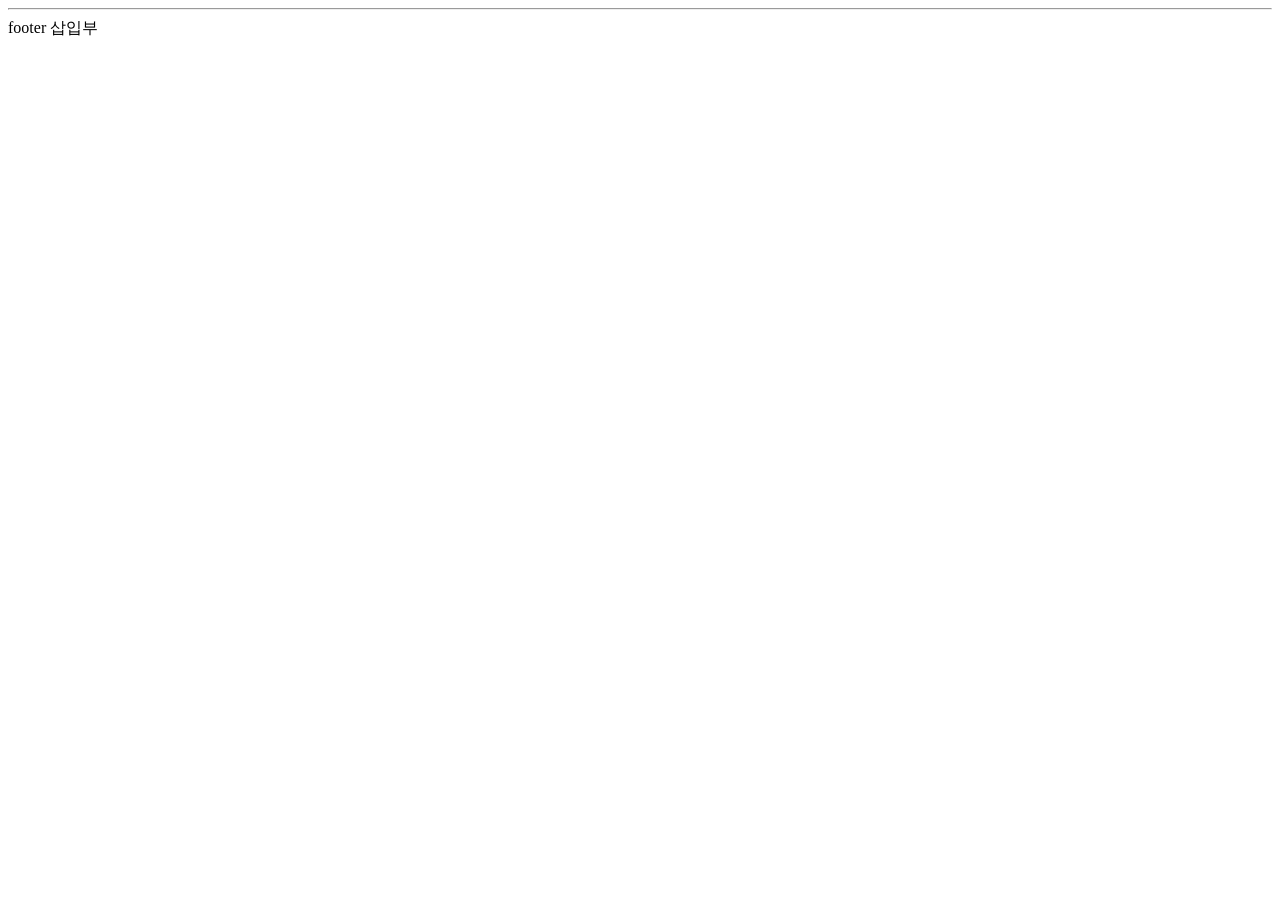
==== board/src/main/resources/templates/footer.html @ ec33e4de "[board][feat] header & footer thymleaf를 이용해 분리하기" ====
<!DOCTYPE html>
<html lang="ko" xmlns:th="http://www.thymeleaf.org">
<head>
    <meta charset="UTF-8">
    <title>Footer template</title>
</head>
<body>
    <footer>
        <hr>
        footer 삽입부
    </footer>
</body>
</html>
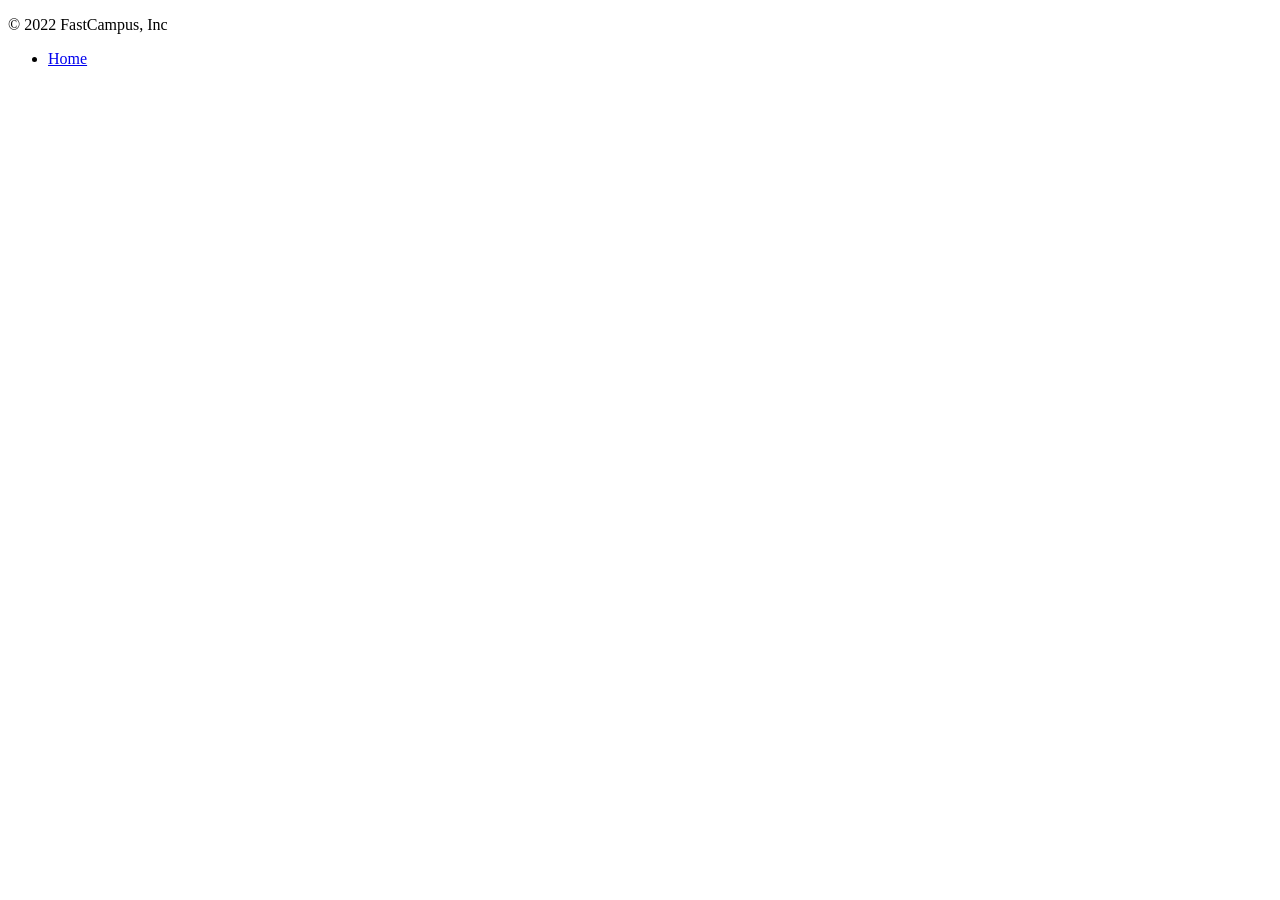
==== commit 7332ec2e: "[board][feat]: detail, index, footer, header bootstrap 적용" ====
--- a/board/src/main/resources/templates/footer.html
+++ b/board/src/main/resources/templates/footer.html
@@ -4,10 +4,14 @@
     <meta charset="UTF-8">
     <title>Footer template</title>
 </head>
+
 <body>
-    <footer>
-        <hr>
-        footer 삽입부
-    </footer>
+<footer class="container d-flex flex-wrap justify-content-between align-items-center py-3 my-4 border-top">
+    <p class="col-md-4 mb-0 text-muted">&copy; 2022 FastCampus, Inc</p>
+
+    <ul class="nav col-md-4 justify-content-end">
+        <li class="nav-item"><a href="/" class="nav-link px-2 text-muted">Home</a></li>
+    </ul>
+</footer>
 </body>
 </html>
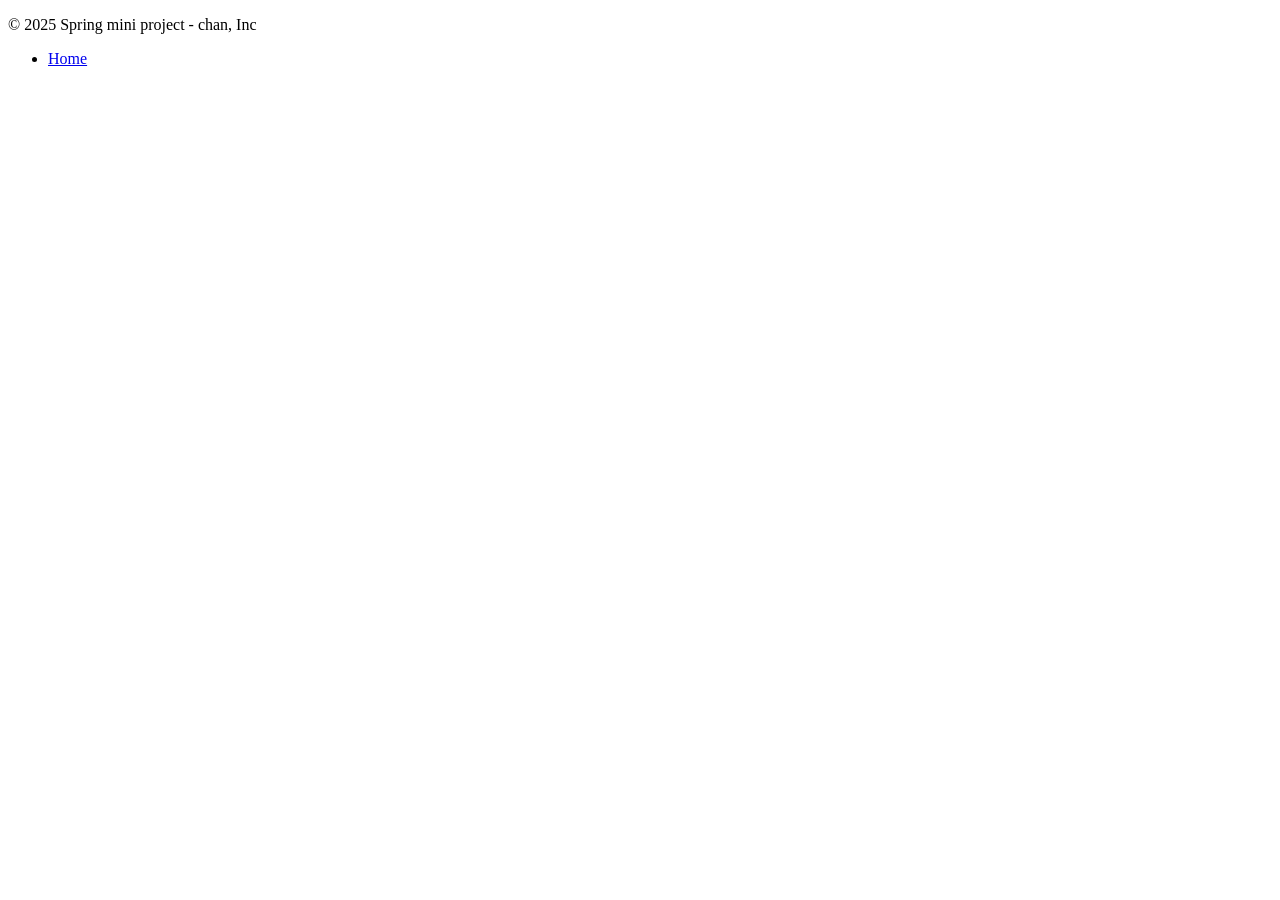
==== commit e3253dbc: "[board][feat]: 비즈니스 로직 구현(게시판)" ====
--- a/board/src/main/resources/templates/footer.html
+++ b/board/src/main/resources/templates/footer.html
@@ -7,7 +7,7 @@
 
 <body>
 <footer class="container d-flex flex-wrap justify-content-between align-items-center py-3 my-4 border-top">
-    <p class="col-md-4 mb-0 text-muted">&copy; 2022 FastCampus, Inc</p>
+    <p class="col-md-4 mb-0 text-muted">&copy; 2025 Spring mini project - chan, Inc</p>
 
     <ul class="nav col-md-4 justify-content-end">
         <li class="nav-item"><a href="/" class="nav-link px-2 text-muted">Home</a></li>
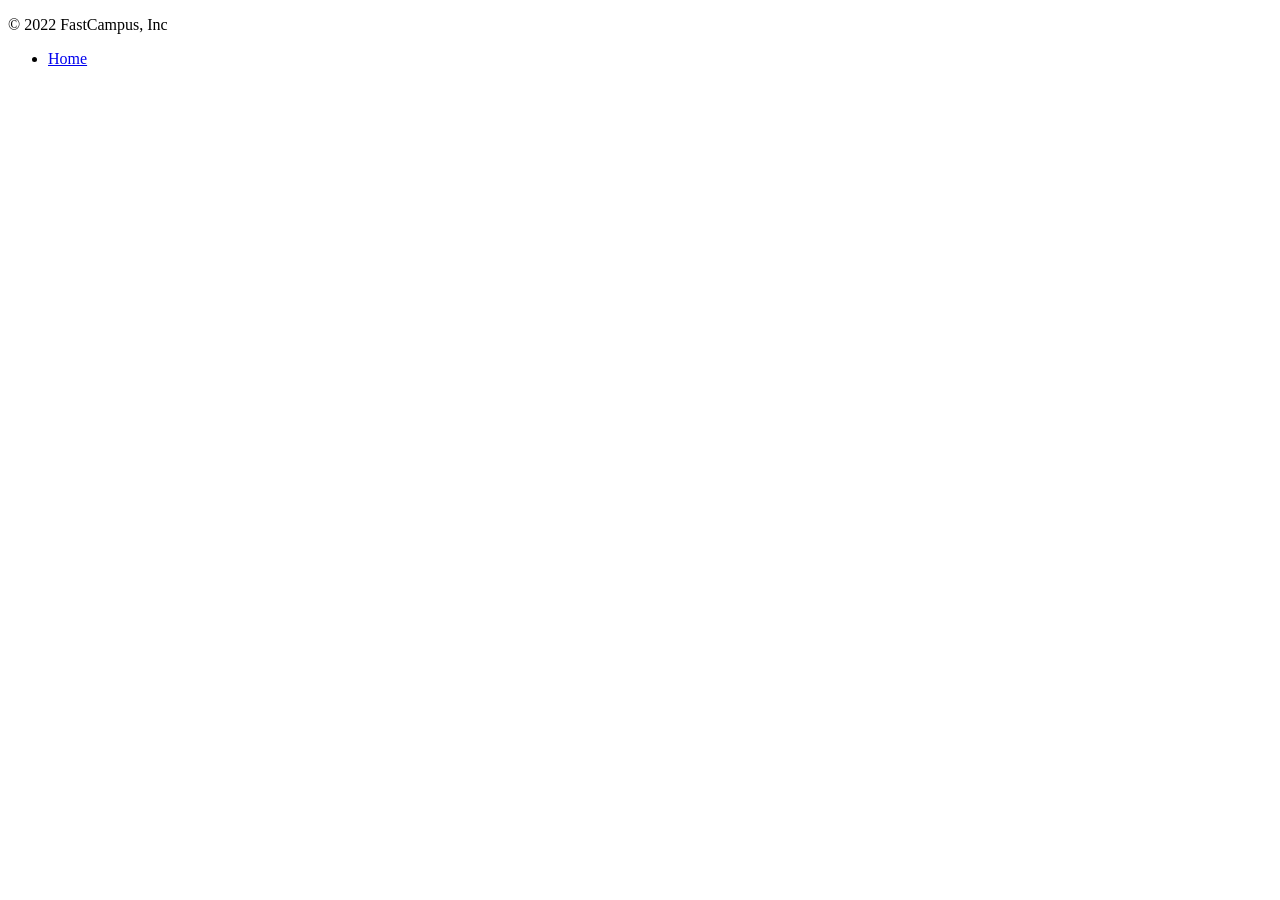
==== commit 9fe182b2: "[board][fix] 싱크 맞추기" ====
--- a/board/src/main/resources/templates/footer.html
+++ b/board/src/main/resources/templates/footer.html
@@ -1,14 +1,12 @@
 <!DOCTYPE html>
-<html lang="ko" xmlns:th="http://www.thymeleaf.org">
+<html lang="ko">
 <head>
     <meta charset="UTF-8">
     <title>Footer template</title>
 </head>
-
 <body>
 <footer class="container d-flex flex-wrap justify-content-between align-items-center py-3 my-4 border-top">
-    <p class="col-md-4 mb-0 text-muted">&copy; 2025 Spring mini project - chan, Inc</p>
-
+    <p class="col-md-4 mb-0 text-muted">&copy; 2022 FastCampus, Inc</p>
     <ul class="nav col-md-4 justify-content-end">
         <li class="nav-item"><a href="/" class="nav-link px-2 text-muted">Home</a></li>
     </ul>
